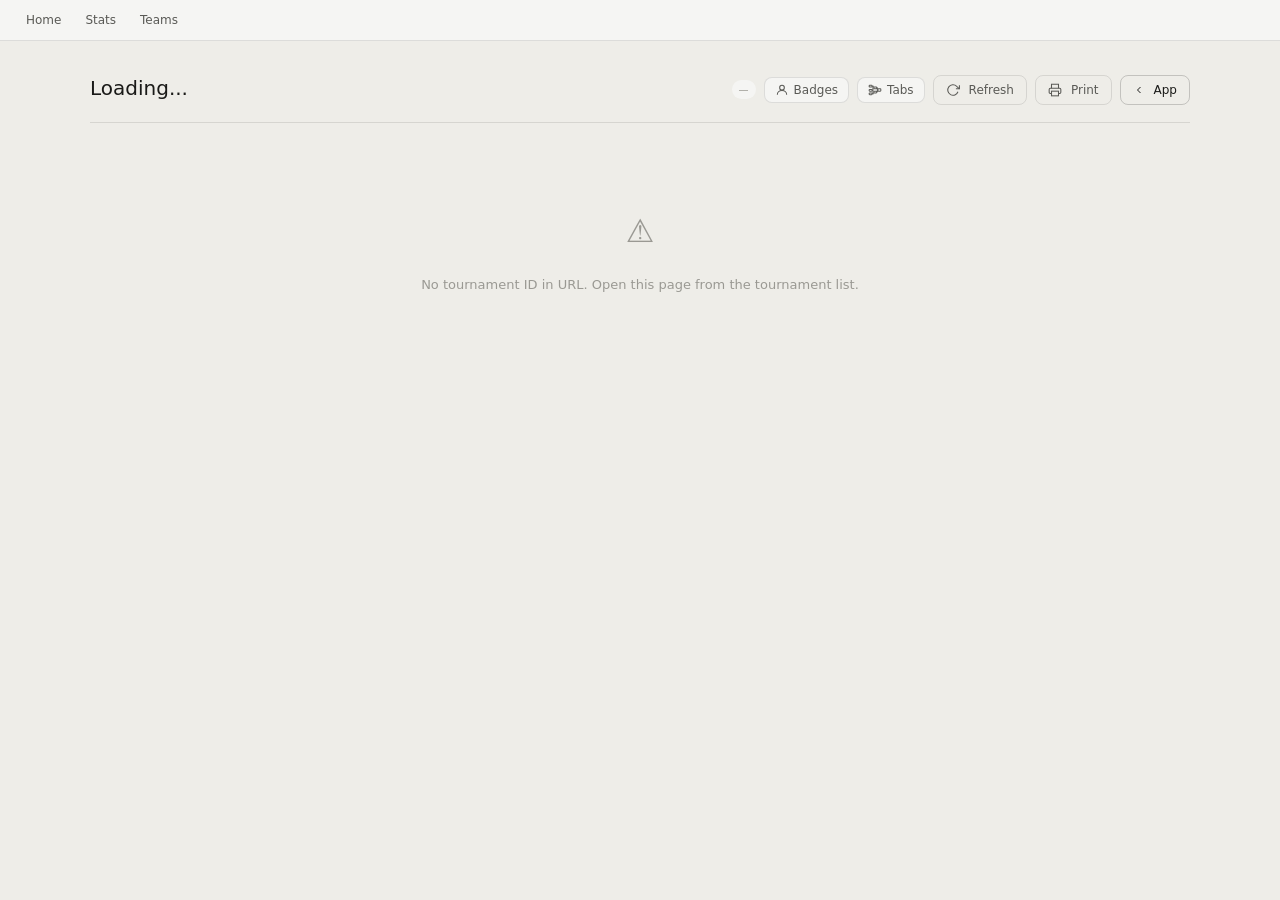
==== pb_public/bracket.html @ 2833e849 "Playing with an Idea" ====
<!DOCTYPE html>
<html lang="en">
<head>
<meta charset="UTF-8">
<meta name="viewport" content="width=device-width, initial-scale=1.0, maximum-scale=1.0">
<title>Bracket View — Tournament Manager</title>
<link rel="stylesheet" href="assets/css/styles.css">
<style>

  /* ============================================================
     BADGE / SEED TOGGLE
     .show-badges on #bc-wrap  → circles visible, seeds hidden
     Default                   → seeds visible, circles hidden
     ============================================================ */
  .bc-seed-num  { opacity: 1; transition: opacity .15s; }
  .bc-badge     { opacity: 0; transition: opacity .15s; pointer-events: none; }

  .show-badges .bc-seed-num { opacity: 0; }
  .show-badges .bc-badge    { opacity: 1; }

  /* ============================================================
     MOBILE TAB LAYOUT
     .mobile-tabs on #bc-wrap → show tab bar, panels switch
     ============================================================ */
  .bc-tab-bar {
    display         : none;
    gap             : 6px;
    padding         : 8px 12px 0;
    border-bottom   : 0.5px solid var(--border-light, #333);
    background      : var(--bg-secondary, #1e1e1e);
  }
  .bc-tab-btn {
    flex            : 1;
    padding         : 7px 0;
    font-size       : 12px;
    font-weight     : 500;
    text-align      : center;
    color           : var(--text-tertiary, #888);
    background      : none;
    border          : none;
    border-bottom   : 2px solid transparent;
    cursor          : pointer;
    font-family     : inherit;
    margin-bottom   : -1px;
    transition      : color .15s, border-color .15s;
  }
  .bc-tab-btn.active {
    color        : var(--accent, #1D9E75);
    border-color : var(--accent, #1D9E75);
  }

  /* Tab panels — hidden by default inside .mobile-tabs */
  .bc-tab-panel           { display: block; }

  /* When tab mode is active, only the .active panel shows */
  .mobile-tabs .bc-tab-bar                    { display: flex; }
  .mobile-tabs .bc-tab-panel                  { display: none; }
  .mobile-tabs .bc-tab-panel.bc-tab-active    { display: block; }

  /* ============================================================
     AUTO-ACTIVATE TABS ON NARROW SCREENS
     ============================================================ */
  @media (max-width: 480px) {
    #bc-wrap .bc-tab-bar                   { display: flex; }
    #bc-wrap .bc-tab-panel                 { display: none; }
    #bc-wrap .bc-tab-panel.bc-tab-active   { display: block; }
  }

  /* ============================================================
     TOGGLE BUTTONS IN HEADER
     ============================================================ */
  .btn-toggle {
    display      : inline-flex;
    align-items  : center;
    gap          : 5px;
    padding      : 5px 10px;
    font-size    : 12px;
    font-weight  : 500;
    border-radius: var(--radius-md, 6px);
    border       : 0.5px solid var(--border-light, #444);
    background   : var(--bg-secondary, #1e1e1e);
    color        : var(--text-secondary, #bbb);
    cursor       : pointer;
    font-family  : inherit;
    transition   : background .15s, color .15s, border-color .15s;
  }
  .btn-toggle:hover        { background: var(--bg-tertiary, #2a2a2a); color: var(--text-primary, #eee); }
  .btn-toggle.active       { background: var(--accent, #1D9E75); color: #fff; border-color: var(--accent, #1D9E75); }
  .btn-toggle svg          { width: 14px; height: 14px; flex-shrink: 0; }

  /* ============================================================
     PRINT
     ============================================================ */
  @media print {
    .app-nav,
    .bottom-nav,
    .bracket-page-actions,
    .bc-zoom-controls,
    .bc-zoom-hint,
    .bc-tab-bar             { display: none !important; }
    body                    { background: #fff; }
    .bc-match               { break-inside: avoid; }
    .bc-zoom-wrap           { overflow: visible !important; height: auto !important; }
    .bc-inner               { transform: none !important; }
  }

</style>
</head>
<body>

<!-- =========================================================================
     SVG ICON SPRITE — fetched once, injected into DOM
     bracket.js references #icon-trophy via <use href="#icon-trophy">
     ========================================================================= -->
<script>
  fetch('assets/icons.svg')
    .then(r => r.text())
    .then(svg => {
      const div = document.createElement('div');
      div.innerHTML = svg;
      // Insert as very first child of body so all <use> refs resolve
      document.body.insertBefore(div.firstChild, document.body.firstChild);
    })
    .catch(() => {}); // non-fatal — trophy falls back gracefully if icons.svg missing
</script>

<!-- =========================================================================
     TOP NAV
     ========================================================================= -->
<nav class="app-nav" id="app-nav">
  <div class="app-nav-links">
    <a href="index.html"  class="nav-link" id="nav-home">Home</a>
    <a href="stats.html"  class="nav-link" id="nav-stats">Stats</a>
    <a href="teams.html"  class="nav-link" id="nav-teams">Teams</a>
  </div>
  <div id="auth-controls"></div>
</nav>

<!-- =========================================================================
     BOTTOM NAV (mobile only)
     ========================================================================= -->
<nav class="bottom-nav">
  <a href="index.html" class="bottom-nav-item">
    <svg class="nav-icon" width="20" height="20"><use href="#icon-home"/></svg>
    Home
  </a>
  <a href="stats.html" class="bottom-nav-item">
    <svg class="nav-icon" width="20" height="20"><use href="#icon-stats"/></svg>
    Stats
  </a>
  <a href="teams.html" class="bottom-nav-item">
    <svg class="nav-icon" width="20" height="20"><use href="#icon-ball"/></svg>
    Teams
  </a>
  <a href="login.html" class="bottom-nav-item" id="bottom-nav-auth">
    <svg class="nav-icon" width="20" height="20"><use href="#icon-user"/></svg>
    Account
  </a>
</nav>

<!-- =========================================================================
     PAGE CONTENT
     ========================================================================= -->
<div class="page-wrapper">
<div class="app wide">

  <!-- BRACKET PAGE HEADER -------------------------------------------------- -->
  <div class="app-header">
    <div>
      <div class="bracket-page-title" id="bracket-title">Loading...</div>
      <div class="bracket-page-meta"  id="bracket-meta"></div>
    </div>

    <!-- Action buttons — right side of header -->
    <div class="app-header-right bracket-page-actions"
         style="display:flex;align-items:center;gap:8px;flex-wrap:wrap;">

      <span class="status-badge badge-pending" id="bracket-status">—</span>

      <!-- Badge toggle -->
      <button class="btn-toggle" id="btn-badges"
              onclick="BracketPage.toggleBadges(); this.classList.toggle('active');"
              title="Switch between team initials badges and seed numbers">
        <svg width="14" height="14"><use href="#icon-user"/></svg>
        Badges
      </button>

      <!-- Tab / full view toggle -->
      <button class="btn-toggle" id="btn-tabs"
              onclick="BracketPage.toggleTabs(); this.classList.toggle('active');"
              title="Switch between tabbed mobile view and full scrollable bracket">
        <svg width="14" height="14"><use href="#icon-bracket"/></svg>
        Tabs
      </button>

      <button class="btn sm ghost" onclick="BracketPage.refresh()" title="Reload bracket data">
        <svg width="14" height="14" style="vertical-align:-2px;margin-right:3px">
          <use href="#icon-refresh"/>
        </svg>
        Refresh
      </button>

      <button class="btn sm ghost" onclick="BracketPage.print()" title="Print bracket">
        <svg width="14" height="14" style="vertical-align:-2px;margin-right:3px">
          <use href="#icon-print"/>
        </svg>
        Print
      </button>

      <a class="btn sm" href="index.html">
        <svg width="12" height="12" style="vertical-align:-1px;margin-right:3px">
          <use href="#icon-back"/>
        </svg>
        App
      </a>

    </div>
  </div>

  <!-- CHAMPION BOX — shown only when tournament is completed --------------- -->
  <div class="champion-box" id="champion-box" style="display:none;"></div>

  <!-- BRACKET CANVAS — populated by bracket.js ---------------------------- -->
  <div id="bracket-canvas-area">
    <div class="no-bracket">
      <svg width="32" height="32" style="display:block;margin:0 auto 0.75rem">
        <use href="#icon-pending"/>
      </svg>
      Loading bracket...
    </div>
  </div>

</div><!-- /.app -->
</div><!-- /.page-wrapper -->

<!-- =========================================================================
     SCRIPTS
     bracket.js references:
       • BracketPage.toggleBadges() — defined in bracket.js
       • BracketPage.toggleTabs()   — defined in bracket.js
       • #bc-wrap                   — rendered inside bracket-canvas-area by bracket.js
       • #icon-trophy               — from icons.svg sprite
     ========================================================================= -->
<script src="assets/js/pocketbase.umd.js"></script>
<script src="assets/js/bracket.js"></script>

<!-- Tab switching logic — works with the .mobile-tabs / .bc-tab-panel
     structure that bracket.js injects into #bracket-canvas-area.
     bracket.js generates:
       #bc-wrap (the outer container)
         .bc-tab-bar   (tab buttons: Left / Final / Right)
         .bc-tab-panel[data-tab="left"]   ← SVG left half
         .bc-tab-panel[data-tab="final"]  ← SVG final + trophy
         .bc-tab-panel[data-tab="right"]  ← SVG right half

     These panels and buttons are generated by bracket.js itself via the
     tabHtml template strings. The JS below just handles click routing. -->
<script>
  // Activate a specific tab by name within #bc-wrap
  function bcSwitchTab(name) {
    const wrap = document.getElementById('bc-wrap');
    if (!wrap) return;
    wrap.querySelectorAll('.bc-tab-panel').forEach(p => {
      p.classList.toggle('bc-tab-active', p.dataset.tab === name);
    });
    wrap.querySelectorAll('.bc-tab-btn').forEach(b => {
      b.classList.toggle('active', b.dataset.tab === name);
    });
  }

  // Auto-activate first tab when bracket renders
  document.addEventListener('DOMContentLoaded', () => {
    // Watch for bracket to be injected, then activate the first tab
    const observer = new MutationObserver(() => {
      const firstPanel = document.querySelector('#bc-wrap .bc-tab-panel');
      if (firstPanel && !document.querySelector('#bc-wrap .bc-tab-panel.bc-tab-active')) {
        const firstName = firstPanel.dataset.tab;
        if (firstName) bcSwitchTab(firstName);
      }
    });
    const canvas = document.getElementById('bracket-canvas-area');
    if (canvas) observer.observe(canvas, { childList: true, subtree: true });
  });
</script>

</body>
</html>
---- pb_public/assets/css/styles.css ----
/*
 * =============================================================================
 * BASKETBALL TOURNAMENT MANAGER — styles.css
 * Version : 3.0.0
 *
 * TABLE OF CONTENTS
 * -----------------
 * 1.  CSS Custom Properties (Design Tokens)
 * 2.  Reset & Base
 * 3.  Layout
 * 4.  App Header
 * 5.  Screen Visibility
 * 6.  Section Labels
 * 7.  Cards
 * 8.  Buttons
 * 9.  Format Picker
 * 10. Team Count Input
 * 11. Team Name Inputs
 * 12. Banners (Error / Success)
 * 13. Home Screen — Tournament List
 * 14. Fixtures Screen — Stats, Tabs, Rounds
 * 15. Match Cards
 * 16. Score Entry Modal
 * 17. Bracket Page  (bracket.html)
 * 18. Debug Log Panel
 * 19. Utilities
 * 20. Animations
 * =============================================================================
 */

/* =============================================================================
   1. CSS CUSTOM PROPERTIES (DESIGN TOKENS)
   Light mode defaults. Dark mode overrides via prefers-color-scheme.
   ============================================================================= */
:root {
  /* Backgrounds */
  --bg-primary    : #ffffff;
  --bg-secondary  : #f5f5f3;
  --bg-tertiary   : #eeede8;
  --bg-info       : #e6f1fb;
  --bg-success    : #e6f7f1;
  --bg-error      : #fdf0f0;
  --bg-warning    : #fff8e6;

  /* Text */
  --text-primary  : #1a1a18;
  --text-secondary: #5a5a56;
  --text-tertiary : #9a9993;
  --text-info     : #185fa5;
  --text-success  : #0f6e56;
  --text-error    : #9b2020;
  --text-warning  : #7a5000;

  /* Borders */
  --border-light  : rgba(0,0,0,0.10);
  --border-mid    : rgba(0,0,0,0.18);

  /* Brand */
  --accent        : #1D9E75;
  --accent-dark   : #0F6E56;
  --danger        : #d94f4f;
  --warning       : #d4860a;

  /* Border radii */
  --radius-sm     : 5px;
  --radius-md     : 8px;
  --radius-lg     : 12px;
  --radius-xl     : 16px;

  /* Typography */
  --font          : 'Segoe UI', system-ui, -apple-system, sans-serif;
  --font-mono     : 'Cascadia Code', 'Consolas', 'Courier New', monospace;
}

@media (prefers-color-scheme: dark) {
  :root {
    --bg-primary    : #1e1e1c;
    --bg-secondary  : #2a2a28;
    --bg-tertiary   : #333330;
    --bg-info       : #0c2540;
    --bg-success    : #0a2318;
    --bg-error      : #2a1010;
    --bg-warning    : #2a1e00;
    --text-primary  : #f0efea;
    --text-secondary: #a8a89f;
    --text-tertiary : #6a6a62;
    --text-info     : #85b7eb;
    --text-success  : #4ecda0;
    --text-error    : #f5a0a0;
    --text-warning  : #f0c060;
    --border-light  : rgba(255,255,255,0.08);
    --border-mid    : rgba(255,255,255,0.15);
  }
}

/* =============================================================================
   2. RESET & BASE
   ============================================================================= */
*, *::before, *::after {
  box-sizing : border-box;
  margin     : 0;
  padding    : 0;
}

html { scroll-behavior: smooth; }

body {
  font-family : var(--font);
  background  : var(--bg-tertiary);
  color       : var(--text-primary);
  min-height  : 100vh;
  line-height : 1.5;
  -webkit-font-smoothing: antialiased;
}

input, button, select, textarea {
  font-family : inherit;
  font-size   : inherit;
}

/* =============================================================================
   3. LAYOUT
   ============================================================================= */
.page-wrapper {
  display         : flex;
  justify-content : center;
  padding         : 2rem 1rem 4rem;
}

.app {
  width     : 100%;
  max-width : 720px;
}

/* Bracket page gets a wider canvas */
.app.wide {
  max-width : 1100px;
}

/* =============================================================================
   4. APP HEADER
   ============================================================================= */
.app-header {
  display         : flex;
  align-items     : center;
  justify-content : space-between;
  margin-bottom   : 2rem;
  padding-bottom  : 1rem;
  border-bottom   : 0.5px solid var(--border-light);
}

.app-header h1 {
  font-size   : 18px;
  font-weight : 500;
}

.app-header p {
  font-size  : 12px;
  color      : var(--text-tertiary);
  margin-top : 2px;
}

.app-header-right {
  display     : flex;
  align-items : center;
  gap         : 8px;
}

/* Connection indicator dot */
.conn-dot {
  width         : 8px;
  height        : 8px;
  border-radius : 50%;
  background    : #ccc;
  display       : inline-block;
}
.conn-dot.online  { background: var(--accent); }
.conn-dot.offline { background: var(--danger); }

.conn-label {
  font-size : 11px;
  color     : var(--text-tertiary);
}

/* =============================================================================
   4b. BOTTOM NAV BAR (mobile) + TOP NAV BAR (desktop)
   ============================================================================= */

/* Top nav — visible on desktop, hidden on mobile */
.app-nav {
  display         : flex;
  align-items     : center;
  justify-content : space-between;
  padding         : 6px 1rem;
  background      : var(--bg-secondary);
  border-bottom   : 0.5px solid var(--border-light);
}

.app-nav-links {
  display     : flex;
  align-items : center;
  gap         : 4px;
}

#auth-controls {
  display     : flex;
  align-items : center;
  gap         : 8px;
}
.app-nav .nav-link {
  display         : inline-flex;
  align-items     : center;
  gap             : 5px;
  padding         : 5px 10px;
  border-radius   : var(--radius-md);
  font-size       : 12px;
  font-weight     : 500;
  color           : var(--text-secondary);
  text-decoration : none;
  border          : none;
  background      : transparent;
  cursor          : pointer;
  transition      : background 0.12s, color 0.12s;
  white-space     : nowrap;
}
.app-nav .nav-link:hover  { background: var(--bg-tertiary); color: var(--text-primary); }
.app-nav .nav-link.active { background: var(--bg-primary); color: var(--accent);
                             border: 0.5px solid var(--border-light); }

/* Bottom nav bar — mobile only */
.bottom-nav {
  display  : none;
  position : fixed;
  bottom   : 0; left : 0; right : 0;
  height   : 58px;
  background    : var(--bg-primary);
  border-top    : 0.5px solid var(--border-light);
  z-index       : 90;
  align-items   : stretch;
  box-shadow    : 0 -2px 12px rgba(0,0,0,0.06);
}

.bottom-nav-item {
  flex            : 1;
  display         : flex;
  flex-direction  : column;
  align-items     : center;
  justify-content : center;
  gap             : 3px;
  font-size       : 10px;
  font-weight     : 500;
  color           : var(--text-tertiary);
  text-decoration : none;
  border          : none;
  background      : transparent;
  cursor          : pointer;
  padding         : 8px 4px 10px;
  transition      : color 0.12s;
  -webkit-tap-highlight-color: transparent;
}
.bottom-nav-item .nav-icon { font-size: 20px; line-height: 1; }
.bottom-nav-item:hover,
.bottom-nav-item.active  { color: var(--accent); }

/* =============================================================================
   RESPONSIVE — mobile breakpoints
   ============================================================================= */

/* ≤ 600px: switch to bottom nav, tighten layout */
@media (max-width: 600px) {
  .page-wrapper {
    padding : 1rem 0.75rem 80px; /* bottom padding clears the bottom nav */
  }

  /* Hide top nav on mobile — bottom nav takes over */
  .app-nav          { display: none; }
  .bottom-nav       { display: flex; }

  /* App header: stack vertically */
  .app-header {
    flex-direction : column;
    align-items    : flex-start;
    gap            : 8px;
    margin-bottom  : 1rem;
  }
  .app-header-right {
    width     : 100%;
    flex-wrap : wrap;
    gap       : 6px;
  }

  /* Auth bar: stack left nav links and auth controls */
  #auth-bar {
    flex-direction : column !important;
    align-items    : flex-start !important;
    gap            : 8px !important;
  }
  #auth-controls { flex-wrap: wrap; }

  /* Schedule header: stack */
  .schedule-header {
    flex-direction : column;
    gap            : 0.75rem;
  }
  .schedule-header .btn-row { flex-wrap: wrap; }

  /* Stats row: 2 cols instead of 3 */
  .stats-row { grid-template-columns: repeat(2, 1fr); }

  /* Format grid: 1 column */
  .format-grid { grid-template-columns: 1fr 1fr; }

  /* Team inputs: single column */
  .team-inputs-grid { grid-template-columns: 1fr; }

  /* Tournament item: wrap actions below name */
  .tournament-item {
    flex-direction : column;
    align-items    : flex-start;
    gap            : 8px;
  }
  .tournament-item-actions { width: 100%; justify-content: flex-end; }

  /* Match cards: tighten padding */
  .match-card { padding: 0.55rem 0.65rem; gap: 6px; }
  .team-a, .team-b { font-size: 12px; }

  /* Modal: full-width on small screens */
  .modal { max-width: 100%; margin: auto 0 0; border-radius: var(--radius-lg) var(--radius-lg) 0 0; }
  .modal-overlay { align-items: flex-end; padding: 0; }
}

/* 601–768px: tablet — keep top nav, tighten a bit */
@media (min-width: 601px) and (max-width: 768px) {
  .page-wrapper { padding: 1.25rem 1rem 3rem; }

  .schedule-header { flex-wrap: wrap; }
  .schedule-header .btn-row { flex-wrap: wrap; }

  .stats-row { grid-template-columns: repeat(3, 1fr); }
  .team-inputs-grid { grid-template-columns: 1fr 1fr; }

  .tournament-item-actions { flex-wrap: wrap; }
}

/* =============================================================================
   5. SCREEN VISIBILITY
   Only .screen.active is shown. All others are hidden.
   ============================================================================= */
.screen         { display: none; }
.screen.active  { display: block; }

/* =============================================================================
   6. SECTION LABELS
   Small uppercase labels used above cards and sections.
   ============================================================================= */
.section-label {
  font-size      : 11px;
  font-weight    : 500;
  letter-spacing : 0.08em;
  text-transform : uppercase;
  color          : var(--text-tertiary);
  margin-bottom  : 0.75rem;
}

/* =============================================================================
   7. CARDS
   ============================================================================= */
.card {
  background    : var(--bg-primary);
  border        : 0.5px solid var(--border-light);
  border-radius : var(--radius-lg);
  padding       : 1.25rem;
  margin-bottom : 1rem;
}

/* =============================================================================
   8. BUTTONS
   ============================================================================= */
.btn {
  display         : inline-flex;
  align-items     : center;
  gap             : 6px;
  padding         : 0 18px;
  height          : 38px;
  border-radius   : var(--radius-md);
  font-size       : 13px;
  font-weight     : 500;
  cursor          : pointer;
  border          : 0.5px solid var(--border-mid);
  background      : transparent;
  color           : var(--text-primary);
  transition      : background 0.12s, opacity 0.12s, transform 0.08s;
  white-space     : nowrap;
  text-decoration : none;
}
.btn:hover    { background: var(--bg-secondary); }
.btn:active   { transform: scale(0.98); }
.btn:disabled { opacity: 0.45; cursor: not-allowed; pointer-events: none; }

.btn.primary { background: var(--accent);  border-color: var(--accent);  color: #fff; }
.btn.primary:hover { background: var(--accent-dark); }

.btn.danger  { background: var(--danger);  border-color: var(--danger);  color: #fff; }
.btn.danger:hover { background: #b83d3d; }

.btn.ghost   { border-color: var(--border-light); color: var(--text-secondary); }

/* Small variant */
.btn.sm { height: 30px; padding: 0 12px; font-size: 12px; }

.btn-row {
  display   : flex;
  gap       : 8px;
  flex-wrap : wrap;
  align-items: center;
}

/* =============================================================================
   9. FORMAT PICKER
   ============================================================================= */
.format-grid {
  display               : grid;
  grid-template-columns : repeat(3, 1fr);
  gap                   : 10px;
  margin-bottom         : 1.25rem;
}

.format-card {
  background    : var(--bg-primary);
  border        : 0.5px solid var(--border-light);
  border-radius : var(--radius-md);
  padding       : 0.85rem 0.75rem;
  cursor        : pointer;
  transition    : border-color 0.15s;
  text-align    : center;
}
.format-card:hover    { border-color: var(--border-mid); }
.format-card.selected { border: 1.5px solid var(--accent); }
.format-card .fmt-icon { font-size: 20px; margin-bottom: 6px; }
.format-card .fmt-name { font-size: 13px; font-weight: 500; color: var(--text-primary); }
.format-card .fmt-desc { font-size: 11px; color: var(--text-tertiary); margin-top: 3px; line-height: 1.4; }

.format-suggestion {
  font-size     : 12px;
  color         : var(--text-info);
  background    : var(--bg-info);
  border-radius : var(--radius-md);
  padding       : 6px 10px;
  margin-bottom : 1.25rem;
  display       : inline-block;
}

.format-card.disabled {
  opacity: 0.4;
  cursor: not-allowed;
  pointer-events: none;
}

/* =============================================================================
   10. TEAM COUNT INPUT
   ============================================================================= */
.team-count-row {
  display       : flex;
  align-items   : center;
  gap           : 12px;
  margin-bottom : 0.6rem;
}

.team-count-row label {
  font-size   : 13px;
  color       : var(--text-secondary);
  white-space : nowrap;
}

.team-count-row input[type="number"] {
  width         : 80px;
  height        : 38px;
  border        : 0.5px solid var(--border-mid);
  border-radius : var(--radius-md);
  background    : var(--bg-secondary);
  color         : var(--text-primary);
  font-size     : 18px;
  font-weight   : 500;
  text-align    : center;
  outline       : none;
  transition    : border-color 0.15s;
}
.team-count-row input[type="number"]:focus { border-color: var(--accent); }
.team-count-row input[type="number"].input-error { border-color: var(--danger); }

.team-count-hint {
  font-size     : 11px;
  color         : var(--text-tertiary);
  margin-bottom : 1.25rem;
}

/* =============================================================================
   11. TEAM NAME INPUTS
   ============================================================================= */
.team-inputs-grid {
  display               : grid;
  grid-template-columns : 1fr 1fr;
  gap                   : 8px;
  margin-bottom         : 1.25rem;
}

.team-input-wrap {
  display       : flex;
  align-items   : center;
  gap           : 8px;
  background    : var(--bg-secondary);
  border        : 0.5px solid var(--border-light);
  border-radius : var(--radius-md);
  padding       : 0 10px;
  height        : 38px;
}

.team-num {
  font-size   : 11px;
  font-weight : 500;
  color       : var(--text-tertiary);
  min-width   : 20px;
}

.team-input-wrap input {
  border     : none;
  background : transparent;
  font-size  : 13px;
  color      : var(--text-primary);
  outline    : none;
  flex       : 1;
  height     : 100%;
}

/* Tournament name input (full width) */
.tournament-name-input {
  width         : 100%;
  height        : 38px;
  border        : 0.5px solid var(--border-mid);
  border-radius : var(--radius-md);
  background    : var(--bg-secondary);
  color         : var(--text-primary);
  font-size     : 13px;
  padding       : 0 12px;
  outline       : none;
  transition    : border-color 0.15s;
  margin-bottom : 1rem;
}
.tournament-name-input:focus { border-color: var(--accent); }

select.tournament-name-input {
  appearance         : none;
  -webkit-appearance : none;
  background-image   : url("data:image/svg+xml,%3Csvg xmlns='http://www.w3.org/2000/svg' width='12' height='12' viewBox='0 0 12 12'%3E%3Cpath fill='%239a9993' d='M6 8L1 3h10z'/%3E%3C/svg%3E");
  background-repeat  : no-repeat;
  background-position: right 12px center;
  padding-right      : 32px;
}

/* =============================================================================
   12. BANNERS (ERROR / SUCCESS)
   ============================================================================= */
.error-banner,
.success-banner,
.warning-banner {
  display       : none;
  align-items   : center;
  gap           : 8px;
  border-radius : var(--radius-md);
  padding       : 8px 12px;
  margin-bottom : 1rem;
  font-size     : 12px;
}
.error-banner.visible,
.success-banner.visible,
.warning-banner.visible { display: flex; }

.error-banner {
  background : var(--bg-error);
  border     : 0.5px solid #f5c0c0;
  color      : var(--text-error);
}
.success-banner {
  background : var(--bg-success);
  border     : 0.5px solid #a0dfc4;
  color      : var(--text-success);
}
.warning-banner {
  background : var(--bg-warning);
  border     : 0.5px solid #f0d080;
  color      : var(--text-warning);
}

.banner-icon { font-size: 14px; flex-shrink: 0; }

/* =============================================================================
   13. HOME SCREEN — TOURNAMENT LIST
   ============================================================================= */
.tournament-list { margin-bottom: 1rem; }

.tournament-item {
  background      : var(--bg-primary);
  border          : 0.5px solid var(--border-light);
  border-radius   : var(--radius-md);
  padding         : 0.85rem 1rem;
  display         : flex;
  align-items     : center;
  justify-content : space-between;
  margin-bottom   : 6px;
  transition      : border-color 0.15s;
}
.tournament-item:hover { border-color: var(--border-mid); }

.tournament-item-info h3 {
  font-size   : 14px;
  font-weight : 500;
}
.tournament-item-info p {
  font-size  : 11px;
  color      : var(--text-tertiary);
  margin-top : 2px;
}

.tournament-item-actions {
  display     : flex;
  gap         : 6px;
  align-items : center;
  flex-wrap   : wrap;
}

.empty-state {
  text-align  : center;
  padding     : 3rem 1rem;
  color       : var(--text-tertiary);
  font-size   : 13px;
  line-height : 1.8;
}
.empty-state .empty-icon {
  font-size     : 32px;
  margin-bottom : 0.75rem;
  display       : block;
}

/* =============================================================================
   14. FIXTURES SCREEN — STATS, TABS, ROUNDS
   ============================================================================= */
.schedule-header {
  display         : flex;
  align-items     : flex-start;
  justify-content : space-between;
  margin-bottom   : 1.25rem;
  gap             : 1rem;
}
.schedule-title { font-size: 18px; font-weight: 500; }
.schedule-meta  { font-size: 12px; color: var(--text-tertiary); margin-top: 2px; }

.stats-row {
  display               : grid;
  grid-template-columns : repeat(3, 1fr);
  gap                   : 8px;
  margin-bottom         : 1.25rem;
}
.stat-box {
  background    : var(--bg-secondary);
  border-radius : var(--radius-md);
  padding       : 0.75rem;
  text-align    : center;
}
.stat-val { font-size: 22px; font-weight: 500; }
.stat-lbl { font-size: 11px; color: var(--text-tertiary); margin-top: 2px; }

/* Tabs */
.tab-row {
  display       : flex;
  gap           : 4px;
  margin-bottom : 1.25rem;
  background    : var(--bg-secondary);
  border-radius : var(--radius-md);
  padding       : 3px;
}
.tab {
  flex          : 1;
  padding       : 6px 0;
  text-align    : center;
  font-size     : 12px;
  font-weight   : 500;
  color         : var(--text-secondary);
  cursor        : pointer;
  border-radius : calc(var(--radius-md) - 2px);
  border        : none;
  background    : transparent;
  transition    : background 0.12s, color 0.12s;
}
.tab.active {
  background : var(--bg-primary);
  color      : var(--text-primary);
  border     : 0.5px solid var(--border-light);
}
.tab-panel        { display: none; }
.tab-panel.active { display: block; }

/* Round sections */
.round-section { margin-bottom: 1.5rem; }

.round-label {
  font-size      : 11px;
  font-weight    : 500;
  letter-spacing : 0.06em;
  text-transform : uppercase;
  color          : var(--text-tertiary);
  margin-bottom  : 8px;
  display        : flex;
  align-items    : center;
  gap            : 8px;
}
.round-label::after {
  content    : '';
  flex       : 1;
  height     : 0.5px;
  background : var(--border-light);
}

/* =============================================================================
   15. MATCH CARDS
   ============================================================================= */
.match-card {
  background    : var(--bg-primary);
  border        : 0.5px solid var(--border-light);
  border-radius : var(--radius-md);
  padding       : 0.65rem 1rem;
  display       : flex;
  align-items   : center;
  gap           : 10px;
  margin-bottom : 6px;
  transition    : border-color 0.15s, background 0.12s;
}
.match-card.clickable { cursor: pointer; }
.match-card.clickable:hover { border-color: var(--accent); }
.match-card.completed { background: var(--bg-secondary); }

.match-num {
  font-size   : 11px;
  color       : var(--text-tertiary);
  min-width   : 22px;
  font-weight : 500;
}

.team-a {
  flex        : 1;
  font-size   : 13px;
  font-weight : 500;
  text-align  : right;
}

.team-b {
  flex        : 1;
  font-size   : 13px;
  font-weight : 500;
}

.vs {
  font-size   : 11px;
  color       : var(--text-tertiary);
  font-weight : 500;
  padding     : 0 6px;
}

.match-score {
  font-size   : 12px;
  font-weight : 500;
  color       : var(--accent);
  white-space : nowrap;
  min-width   : 50px;
  text-align  : center;
}

.match-action {
  font-size : 11px;
  color     : var(--text-tertiary);
  min-width : 70px;
  text-align: right;
}

.tbd         { color: var(--text-tertiary) !important; font-style: italic; }
.winner-bold { font-weight: 700; color: var(--accent) !important; }

/* Status badges */
.status-badge {
  font-size     : 10px;
  font-weight   : 500;
  padding       : 2px 7px;
  border-radius : 99px;
  white-space   : nowrap;
}
.badge-pending   { background: var(--bg-secondary); color: var(--text-tertiary); }
.badge-active    { background: #FFF3CD; color: #7a5000; }
.badge-completed { background: var(--bg-success); color: var(--text-success); }
.badge-teal      { background: #E1F5EE; color: #0F6E56; }

/* =============================================================================
   16. SCORE ENTRY MODAL
   ============================================================================= */
.modal-overlay {
  display         : none;
  position        : fixed;
  inset           : 0;
  background      : rgba(0,0,0,0.45);
  z-index         : 100;
  justify-content : center;
  align-items     : center;
  padding         : 1rem;
  backdrop-filter : blur(2px);
}
.modal-overlay.open { display: flex; }

.modal {
  background    : var(--bg-primary);
  border        : 0.5px solid var(--border-light);
  border-radius : var(--radius-xl);
  padding       : 1.5rem;
  width         : 100%;
  max-width     : 380px;
  box-shadow    : 0 8px 40px rgba(0,0,0,0.2);
  animation     : modal-in 0.18s ease;
}

@keyframes modal-in {
  from { opacity: 0; transform: scale(0.96) translateY(8px); }
  to   { opacity: 1; transform: scale(1) translateY(0); }
}

.modal h2 {
  font-size     : 15px;
  font-weight   : 500;
  margin-bottom : 1.25rem;
}

.modal-teams {
  display               : grid;
  grid-template-columns : 1fr auto 1fr;
  align-items           : center;
  gap                   : 10px;
  margin-bottom         : 1.25rem;
}

.modal-team-name {
  font-size   : 13px;
  font-weight : 500;
  text-align  : center;
}

.modal-vs { font-size: 11px; color: var(--text-tertiary); }

.score-inputs {
  display               : grid;
  grid-template-columns : 1fr auto 1fr;
  align-items           : center;
  gap                   : 10px;
  margin-bottom         : 1.25rem;
}

.score-input {
  width         : 100%;
  height        : 56px;
  border        : 0.5px solid var(--border-mid);
  border-radius : var(--radius-md);
  background    : var(--bg-secondary);
  color         : var(--text-primary);
  font-size     : 26px;
  font-weight   : 500;
  text-align    : center;
  outline       : none;
  transition    : border-color 0.15s;
}
.score-input:focus { border-color: var(--accent); }

.score-sep {
  font-size  : 20px;
  color      : var(--text-tertiary);
  text-align : center;
}

.modal-error {
  font-size     : 12px;
  color         : var(--text-error);
  margin-bottom : 0.75rem;
  display       : none;
}
.modal-error.visible { display: block; }

/* Edit result note */
.modal-edit-note {
  font-size     : 11px;
  color         : var(--text-warning);
  background    : var(--bg-warning);
  border-radius : var(--radius-sm);
  padding       : 4px 8px;
  margin-bottom : 0.75rem;
  display       : none;
}
.modal-edit-note.visible { display: block; }

/* =============================================================================
   17. BRACKET PAGE (bracket.html)
   ============================================================================= */

/* Bracket canvas — horizontally scrollable */
.bracket-page-header {
  display         : flex;
  align-items     : center;
  justify-content : space-between;
  margin-bottom   : 1.5rem;
  flex-wrap       : wrap;
  gap             : 0.75rem;
}

.bracket-page-title { font-size: 20px; font-weight: 500; }
.bracket-page-meta  { font-size: 12px; color: var(--text-tertiary); margin-top: 3px; }

.bracket-canvas-wrap {
  overflow-x    : auto;
  overflow-y    : visible;
  padding-bottom: 1.5rem;
}

.bracket-canvas {
  display     : flex;
  align-items : flex-start;
  gap         : 0;
  min-width   : max-content;
  padding     : 1rem 0.5rem;
}

/* Each round column */
.bc-round {
  display        : flex;
  flex-direction : column;
  min-width      : 180px;
  padding        : 0 16px;
  position       : relative;
}

/* Vertical connector line between rounds */
.bc-round::after {
  content    : '';
  position   : absolute;
  right      : 0;
  top        : 10%;
  height     : 80%;
  width      : 1px;
  background : var(--border-light);
}
.bc-round:last-child::after { display: none; }

.bc-round-label {
  font-size      : 10px;
  text-transform : uppercase;
  letter-spacing : 0.08em;
  color          : var(--text-tertiary);
  font-weight    : 600;
  text-align     : center;
  margin-bottom  : 16px;
  padding-bottom : 8px;
  border-bottom  : 0.5px solid var(--border-light);
}

.bc-matches {
  display        : flex;
  flex-direction : column;
  gap            : 12px;
  flex           : 1;
  justify-content: space-around;
}

/* Individual bracket match card */
.bc-match {
  background    : var(--bg-primary);
  border        : 1px solid var(--border-light);
  border-radius : var(--radius-md);
  overflow      : hidden;
  transition    : border-color 0.15s, box-shadow 0.15s;
  cursor        : default;
}
.bc-match.clickable { cursor: pointer; }
.bc-match.clickable:hover {
  border-color : var(--accent);
  box-shadow   : 0 2px 12px rgba(29,158,117,0.15);
}
.bc-match.done { border-color: var(--accent); }
.bc-match.tbd-match { opacity: 0.5; }

/* Each team row within a bracket match */
.bc-team {
  display         : flex;
  align-items     : center;
  justify-content : space-between;
  padding         : 7px 10px;
  font-size       : 12px;
  border-bottom   : 0.5px solid var(--border-light);
  min-height      : 34px;
}
.bc-team:last-child { border-bottom: none; }

.bc-team-name {
  white-space   : nowrap;
  overflow      : hidden;
  text-overflow : ellipsis;
  max-width     : 120px;
}

.bc-team.tbd .bc-team-name  { color: var(--text-tertiary); font-style: italic; }
.bc-team.bye .bc-team-name  { color: var(--text-tertiary); font-style: italic; }
.bc-team.winner { background: var(--bg-success); }
.bc-team.winner .bc-team-name { font-weight: 600; color: var(--accent); }

.bc-score {
  font-size   : 12px;
  font-weight : 600;
  color       : var(--text-tertiary);
  margin-left : 8px;
  flex-shrink : 0;
}
.bc-team.winner .bc-score { color: var(--accent); }

/* Champion display */
.champion-box {
  background    : linear-gradient(135deg, #1D9E75 0%, #0F6E56 100%);
  border-radius : var(--radius-lg);
  padding       : 1.5rem;
  text-align    : center;
  color         : #fff;
  margin-top    : 1.5rem;
}
.champion-box .trophy { font-size: 36px; margin-bottom: 0.5rem; }
.champion-box h2 { font-size: 13px; font-weight: 400; opacity: 0.8; margin-bottom: 4px; }
.champion-box .champion-name { font-size: 22px; font-weight: 600; }

/* Group stage bracket labels */
.group-bracket-label {
  font-size      : 12px;
  font-weight    : 500;
  color          : var(--text-secondary);
  margin-bottom  : 8px;
  padding-bottom : 6px;
  border-bottom  : 0.5px solid var(--border-light);
}

/* No bracket state */
.no-bracket {
  text-align  : center;
  padding     : 3rem 1rem;
  color       : var(--text-tertiary);
  font-size   : 13px;
  line-height : 1.8;
}

/* =============================================================================
   18. DEBUG LOG PANEL
   ============================================================================= */
.log-toggle {
  font-size   : 11px;
  color       : var(--text-tertiary);
  cursor      : pointer;
  user-select : none;
  display     : inline-flex;
  align-items : center;
  gap         : 4px;
  margin-top  : 1.5rem;
  padding     : 4px 0;
}
.log-toggle:hover { color: var(--text-secondary); }

.log-panel {
  display       : none;
  background    : var(--bg-secondary);
  border        : 0.5px solid var(--border-light);
  border-radius : var(--radius-md);
  padding       : 10px 12px;
  margin-top    : 6px;
  max-height    : 220px;
  overflow-y    : auto;
  font-family   : var(--font-mono);
  font-size     : 11px;
  line-height   : 1.6;
}
.log-panel.open { display: block; }

.log-entry         { display: flex; gap: 10px; }
.log-time          { color: var(--text-tertiary); flex-shrink: 0; }
.log-level-INFO    { color: #1D9E75; flex-shrink: 0; min-width: 40px; }
.log-level-WARN    { color: #d4860a; flex-shrink: 0; min-width: 40px; }
.log-level-ERROR   { color: var(--danger); flex-shrink: 0; min-width: 40px; }
.log-level-DEBUG   { color: #7a9ec2; flex-shrink: 0; min-width: 40px; }
.log-msg           { color: var(--text-secondary); word-break: break-all; }

.log-actions       { display: flex; gap: 8px; margin-bottom: 6px; }
.log-btn {
  font-size     : 11px;
  color         : var(--text-tertiary);
  cursor        : pointer;
  background    : none;
  border        : 0.5px solid var(--border-light);
  border-radius : 4px;
  padding       : 2px 8px;
}
.log-btn:hover { color: var(--text-primary); border-color: var(--border-mid); }

/* =============================================================================
   19. UTILITIES
   ============================================================================= */

/* Loading spinner */
.spinner {
  display       : inline-block;
  width         : 14px;
  height        : 14px;
  border        : 2px solid rgba(255,255,255,0.35);
  border-top    : 2px solid #fff;
  border-radius : 50%;
  flex-shrink   : 0;
}

/* Dark spinner variant (for non-primary buttons) */
.spinner.dark {
  border-color     : rgba(0,0,0,0.15);
  border-top-color : var(--text-primary);
}

/* Divider */
.divider {
  height     : 0.5px;
  background : var(--border-light);
  margin     : 1rem 0;
}

/* Muted text */
.text-muted { color: var(--text-tertiary); font-size: 12px; }

/* =============================================================================
   20. ANIMATIONS
   ============================================================================= */
@keyframes spin {
  to { transform: rotate(360deg); }
}

.spinner { animation: spin 0.7s linear infinite; }

@keyframes fade-in {
  from { opacity: 0; transform: translateY(6px); }
  to   { opacity: 1; transform: translateY(0); }
}

.screen.active { animation: fade-in 0.18s ease; }
/***LOGIN PAGE***/
.login-wrap {
      min-height: 100vh;
      display: flex;
      align-items: center;
      justify-content: center;
      padding: 1rem;
      background: var(--bg-secondary);
    }
    .login-card {
      background: var(--bg-primary);
      border: 0.5px solid var(--border-light);
      border-radius: var(--radius-lg);
      padding: 2rem;
      width: 100%;
      max-width: 400px;
    }
    .login-logo  { text-align:center;font-size:32px;margin-bottom:0.5rem; }
    .login-title { text-align:center;font-size:18px;font-weight:600;color:var(--text-primary);margin-bottom:0.25rem; }
    .login-sub   { text-align:center;font-size:12px;color:var(--text-tertiary);margin-bottom:1.5rem; }

    .auth-tabs {
      display: flex;
      border-bottom: 1px solid var(--border-light);
      margin-bottom: 1.5rem;
    }
    .auth-tab {
      flex: 1;
      padding: 8px;
      font-size: 13px;
      font-weight: 500;
      text-align: center;
      cursor: pointer;
      color: var(--text-tertiary);
      border-bottom: 2px solid transparent;
      margin-bottom: -1px;
      transition: color 0.15s, border-color 0.15s;
    }
    .auth-tab.active {
      color: var(--accent);
      border-bottom-color: var(--accent);
    }
    .auth-panel { display: none; }
    .auth-panel.active { display: block; }

    .login-field { margin-bottom: 1rem; }
    .login-field label {
      display: block;
      font-size: 12px;
      font-weight: 500;
      color: var(--text-secondary);
      margin-bottom: 5px;
    }
    .login-field input {
      width: 100%;
      padding: 10px 12px;
      font-size: 14px;
      border: 1px solid var(--border-light);
      border-radius: var(--radius-md);
      background: var(--bg-secondary);
      color: var(--text-primary);
      box-sizing: border-box;
      transition: border-color 0.15s;
    }
    .login-field input:focus { outline:none;border-color:var(--accent); }

    .login-btn {
      width: 100%;
      font-size: 14px;
      font-weight: 600;
      color: var(--accent);
      border: none;
      border-radius: var(--radius-md);
      cursor: pointer;
      margin-top: 0.5rem;
      transition: opacity 0.15s;
      display:flex;
      align-items:center;
      gap:10px; 
      padding:8px 1rem; 
      background:var(--bg-secondary); 
      border-bottom:0.5px solid var(--border-light); 
      justify-content:center;
    }
    .login-btn:hover    { opacity: 0.88; }
    .login-btn:disabled { opacity: 0.5; cursor: not-allowed; }

    .auth-msg {
      display: none;
      font-size: 12px;
      padding: 8px 12px;
      border-radius: var(--radius-md);
      margin-top: 0.75rem;
    }
    .auth-msg.error {
      display: block;
      background: var(--bg-danger, #fef2f2);
      border: 0.5px solid var(--danger);
      color: var(--danger);
    }
    .auth-msg.success {
      display: block;
      background: var(--bg-success);
      border: 0.5px solid var(--accent);
      color: var(--accent);
    }
    .login-guest {
      text-align: center;
      margin-top: 1.25rem;
      font-size: 12px;
      color: var(--text-tertiary);
    }
    .login-guest a { color:var(--accent);text-decoration:none;font-weight:500; }

    .password-wrap { position: relative; }
    .password-toggle {
      position: absolute;
      right: 10px;
      top: 50%;
      transform: translateY(-50%);
      font-size: 14px;
      cursor: pointer;
      color: var(--text-tertiary);
      background: none;
      border: none;
      padding: 2px;
    }
    
     /* =========================================================================
     STATS PAGE — additional styles layered on top of styles.css
     ========================================================================= */

  .stats-page { max-width: 700px; margin: 0 auto; padding: 0 1rem 3rem; }

  /* Page header */
  .stats-header {
    display: flex;
    align-items: center;
    justify-content: space-between;
    padding: 1rem 0 0.75rem;
    flex-wrap: wrap;
    gap: 8px;
  }
  .stats-header h1 {
    font-size: 18px;
    font-weight: 700;
    color: var(--text-primary);
    margin: 0;
  }
  .stats-header p {
    font-size: 12px;
    color: var(--text-tertiary);
    margin: 2px 0 0;
  }

  /* Search / filter bar */
  .search-bar {
    display: flex;
    gap: 8px;
    margin-bottom: 1rem;
    flex-wrap: wrap;
  }
  
  .search-bar input,
  .search-bar select {
    flex: 1;
    min-width: 140px;
    padding: 8px 12px;
    font-size: 13px;
    border: 1px solid var(--border-light);
    border-radius: var(--radius-md);
    background: var(--bg-secondary);
    color: var(--text-primary);
  }
  .search-bar input:focus,
  .search-bar select:focus {
    outline: none;
    border-color: var(--accent);
  }

  /* Tab nav — reuse .tab / .tab-panel from styles.css */

  /* Team card — used in Teams tab */
  .team-card {
    background: var(--bg-primary);
    border: 0.5px solid var(--border-light);
    border-radius: var(--radius-md);
    padding: 0.85rem 1rem;
    margin-bottom: 8px;
    cursor: pointer;
    transition: border-color 0.15s, box-shadow 0.15s;
    display: flex;
    align-items: center;
    justify-content: space-between;
    gap: 12px;
  }
  .team-card:hover {
    border-color: var(--accent);
    box-shadow: 0 2px 10px rgba(29,158,117,0.12);
  }
  .team-card-name {
    font-size: 14px;
    font-weight: 600;
    color: var(--text-primary);
  }
  .team-card-meta {
    font-size: 11px;
    color: var(--text-tertiary);
    margin-top: 2px;
  }
  .team-card-stats {
    display: flex;
    gap: 16px;
    flex-shrink: 0;
  }
  .team-card-stat {
    text-align: center;
  }
  .team-card-stat-val {
    font-size: 16px;
    font-weight: 700;
    color: var(--accent);
  }
  .team-card-stat-lbl {
    font-size: 10px;
    color: var(--text-tertiary);
    text-transform: uppercase;
    letter-spacing: 0.05em;
  }

  /* Team detail panel */
  .team-detail {
    background: var(--bg-primary);
    border: 0.5px solid var(--border-light);
    border-radius: var(--radius-lg);
    padding: 1.25rem;
    margin-bottom: 1rem;
  }
  .team-detail-header {
    display: flex;
    align-items: flex-start;
    justify-content: space-between;
    margin-bottom: 1rem;
    flex-wrap: wrap;
    gap: 8px;
  }
  .team-detail-name {
    font-size: 20px;
    font-weight: 700;
    color: var(--text-primary);
  }
  .team-detail-category {
    font-size: 12px;
    color: var(--text-tertiary);
    margin-top: 3px;
  }
  .team-detail-stats {
    display: grid;
    grid-template-columns: repeat(4, 1fr);
    gap: 8px;
    margin-bottom: 1rem;
  }
  .detail-stat-box {
    background: var(--bg-secondary);
    border-radius: var(--radius-md);
    padding: 10px 8px;
    text-align: center;
  }
  .detail-stat-val {
    font-size: 22px;
    font-weight: 700;
    color: var(--accent);
  }
  .detail-stat-lbl {
    font-size: 10px;
    color: var(--text-tertiary);
    text-transform: uppercase;
    letter-spacing: 0.05em;
    margin-top: 2px;
  }

  /* Tournament history table */
  .history-table {
    width: 100%;
    border-collapse: collapse;
    font-size: 12px;
  }
  .history-table th {
    padding: 6px 8px;
    font-size: 10px;
    font-weight: 600;
    color: var(--text-tertiary);
    text-transform: uppercase;
    letter-spacing: 0.05em;
    text-align: left;
    background: var(--bg-secondary);
  }
  .history-table td {
    padding: 8px;
    border-top: 0.5px solid var(--border-light);
    color: var(--text-primary);
  }
  .history-table tr:hover td { background: var(--bg-secondary); }

  /* Head-to-head */
  .h2h-selector {
    display: grid;
    grid-template-columns: 1fr auto 1fr;
    gap: 12px;
    align-items: center;
    margin-bottom: 1rem;
  }
  .h2h-vs {
    font-size: 14px;
    font-weight: 700;
    color: var(--text-tertiary);
    text-align: center;
  }
  .h2h-summary {
    display: grid;
    grid-template-columns: 1fr auto 1fr;
    gap: 8px;
    background: var(--bg-secondary);
    border-radius: var(--radius-md);
    padding: 1rem;
    margin-bottom: 1rem;
    text-align: center;
  }
  .h2h-wins {
    font-size: 36px;
    font-weight: 800;
    color: var(--accent);
  }
  .h2h-label {
    font-size: 11px;
    color: var(--text-tertiary);
    margin-top: 4px;
  }
  .h2h-divider {
    display: flex;
    align-items: center;
    justify-content: center;
    font-size: 20px;
    color: var(--text-tertiary);
    font-weight: 300;
  }

  /* Rankings table */
  .rankings-table {
    width: 100%;
    border-collapse: collapse;
    font-size: 12px;
    background: var(--bg-primary);
    border-radius: var(--radius-md);
    overflow: hidden;
    border: 0.5px solid var(--border-light);
  }
  .rankings-table th {
    padding: 8px 10px;
    font-size: 10px;
    font-weight: 600;
    color: var(--text-tertiary);
    text-transform: uppercase;
    letter-spacing: 0.05em;
    background: var(--bg-secondary);
    cursor: pointer;
    user-select: none;
    white-space: nowrap;
  }
  .rankings-table th:hover { color: var(--accent); }
  .rankings-table th.sorted { color: var(--accent); }
  .rankings-table td {
    padding: 8px 10px;
    border-top: 0.5px solid var(--border-light);
    color: var(--text-primary);
  }
  .rankings-table tr:hover td { background: var(--bg-secondary); }
  .rank-num {
    font-size: 11px;
    font-weight: 700;
    color: var(--text-tertiary);
    width: 28px;
  }
  .rank-1 { color: #f59e0b; }
  .rank-2 { color: #94a3b8; }
  .rank-3 { color: #b45309; }

  /* Empty / loading states */
  .stats-empty {
    text-align: center;
    padding: 3rem 1rem;
    color: var(--text-tertiary);
    font-size: 13px;
  }
  .stats-empty-icon { font-size: 32px; display: block; margin-bottom: 0.5rem; }

  .spinner-inline {
    display: inline-block;
    width: 14px;
    height: 14px;
    border: 2px solid var(--border-light);
    border-top-color: var(--accent);
    border-radius: 50%;
    animation: spin 0.7s linear infinite;
    vertical-align: middle;
    margin-right: 6px;
  }
  @keyframes spin { to { transform: rotate(360deg); } }

  /* Win rate bar */
  .win-bar-wrap {
    background: var(--bg-secondary);
    border-radius: 99px;
    height: 4px;
    width: 60px;
    overflow: hidden;
    display: inline-block;
    vertical-align: middle;
    margin-left: 6px;
  }
  .win-bar-fill {
    height: 100%;
    background: var(--accent);
    border-radius: 99px;
  }

  /* Placement badge */
  .placement-badge {
    display: inline-flex;
    align-items: center;
    justify-content: center;
    width: 22px;
    height: 22px;
    border-radius: 50%;
    font-size: 11px;
    font-weight: 700;
  }
  .placement-1 { background: #fef3c7; color: #f59e0b; }
  .placement-2 { background: #f1f5f9; color: #94a3b8; }
  .placement-3 { background: #fef3c7; color: #b45309; }
  .placement-other { background: var(--bg-secondary); color: var(--text-tertiary); }
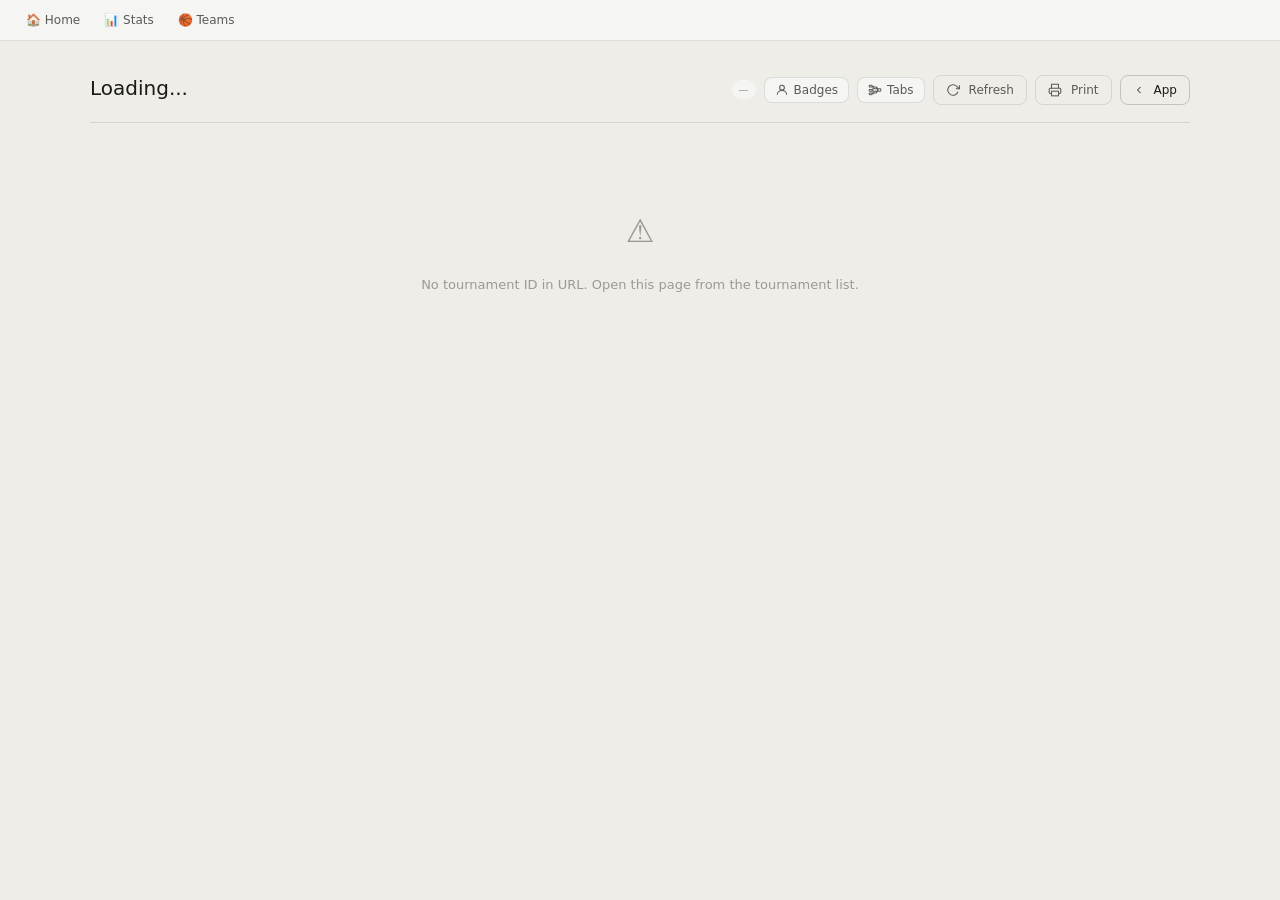
==== commit b76c2558: "Active tab on desktop" ====
--- a/pb_public/bracket.html
+++ b/pb_public/bracket.html
@@ -127,36 +127,30 @@
 <!-- =========================================================================
      TOP NAV
      ========================================================================= -->
-<nav class="app-nav" id="app-nav">
-  <div class="app-nav-links">
-    <a href="index.html"  class="nav-link" id="nav-home">Home</a>
-    <a href="stats.html"  class="nav-link" id="nav-stats">Stats</a>
-    <a href="teams.html"  class="nav-link" id="nav-teams">Teams</a>
-  </div>
-  <div id="auth-controls"></div>
-</nav>
-
-<!-- =========================================================================
-     BOTTOM NAV (mobile only)
-     ========================================================================= -->
-<nav class="bottom-nav">
-  <a href="index.html" class="bottom-nav-item">
-    <svg class="nav-icon" width="20" height="20"><use href="#icon-home"/></svg>
-    Home
-  </a>
-  <a href="stats.html" class="bottom-nav-item">
-    <svg class="nav-icon" width="20" height="20"><use href="#icon-stats"/></svg>
-    Stats
-  </a>
-  <a href="teams.html" class="bottom-nav-item">
-    <svg class="nav-icon" width="20" height="20"><use href="#icon-ball"/></svg>
-    Teams
-  </a>
-  <a href="login.html" class="bottom-nav-item" id="bottom-nav-auth">
-    <svg class="nav-icon" width="20" height="20"><use href="#icon-user"/></svg>
-    Account
-  </a>
-</nav>
+ <nav class="app-nav" id="app-nav">
+    <div class="app-nav-links">
+      <a href="index.html" class="nav-link" id="nav-home">🏠 Home</a>
+      <a href="stats.html" class="nav-link" id="nav-stats">📊 Stats</a>
+      <a href="teams.html" class="nav-link" id="nav-teams">🏀 Teams</a>
+    </div>
+    <div id="auth-controls"></div>
+  </nav>
+
+  <!-- Bottom nav bar (mobile only) -->
+  <nav class="bottom-nav">
+    <a href="index.html" class="bottom-nav-item active">
+      <span class="nav-icon">🏠</span>Home
+    </a>
+    <a href="stats.html" class="bottom-nav-item">
+      <span class="nav-icon">📊</span>Stats
+    </a>
+    <a href="teams.html" class="bottom-nav-item">
+      <span class="nav-icon">🏀</span> Teams
+    </a>
+    <a href="login.html" class="bottom-nav-item" id="bottom-nav-auth">
+      <span class="nav-icon">👤</span>Account
+    </a>
+  </nav>
 
 <!-- =========================================================================
      PAGE CONTENT
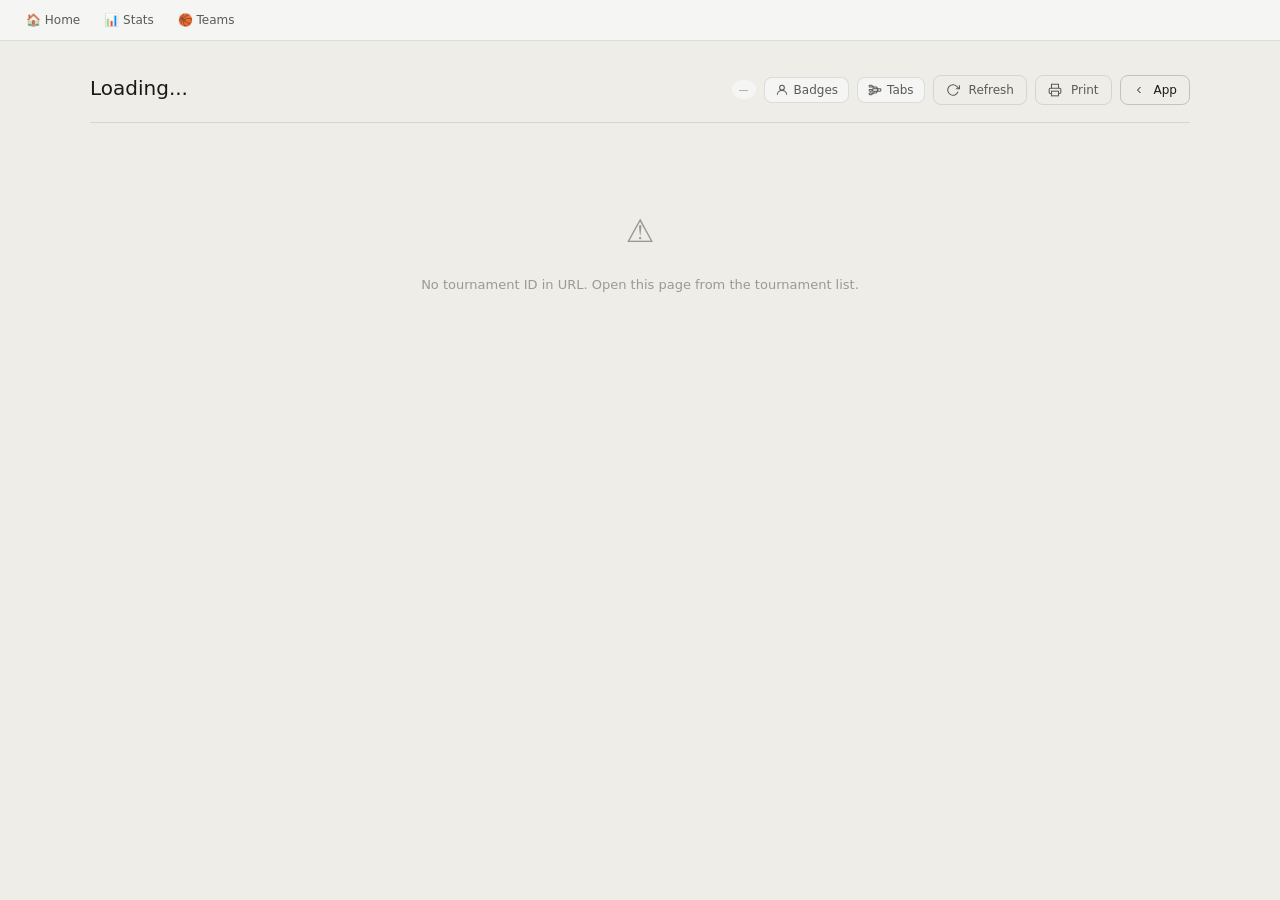
==== commit e18da764: "Bracket Floats correctly" ====
--- a/pb_public/bracket.html
+++ b/pb_public/bracket.html
@@ -180,7 +180,8 @@
       </button>
 
       <!-- Tab / full view toggle -->
-      <button class="btn-toggle" id="btn-tabs"
+      <button class="btn-toggle" id="btn-tabs" 
+              @media (min-width: 769px) {#btn-tabs { display: none; }}
               onclick="BracketPage.toggleTabs(); this.classList.toggle('active');"
               title="Switch between tabbed mobile view and full scrollable bracket">
         <svg width="14" height="14"><use href="#icon-bracket"/></svg>
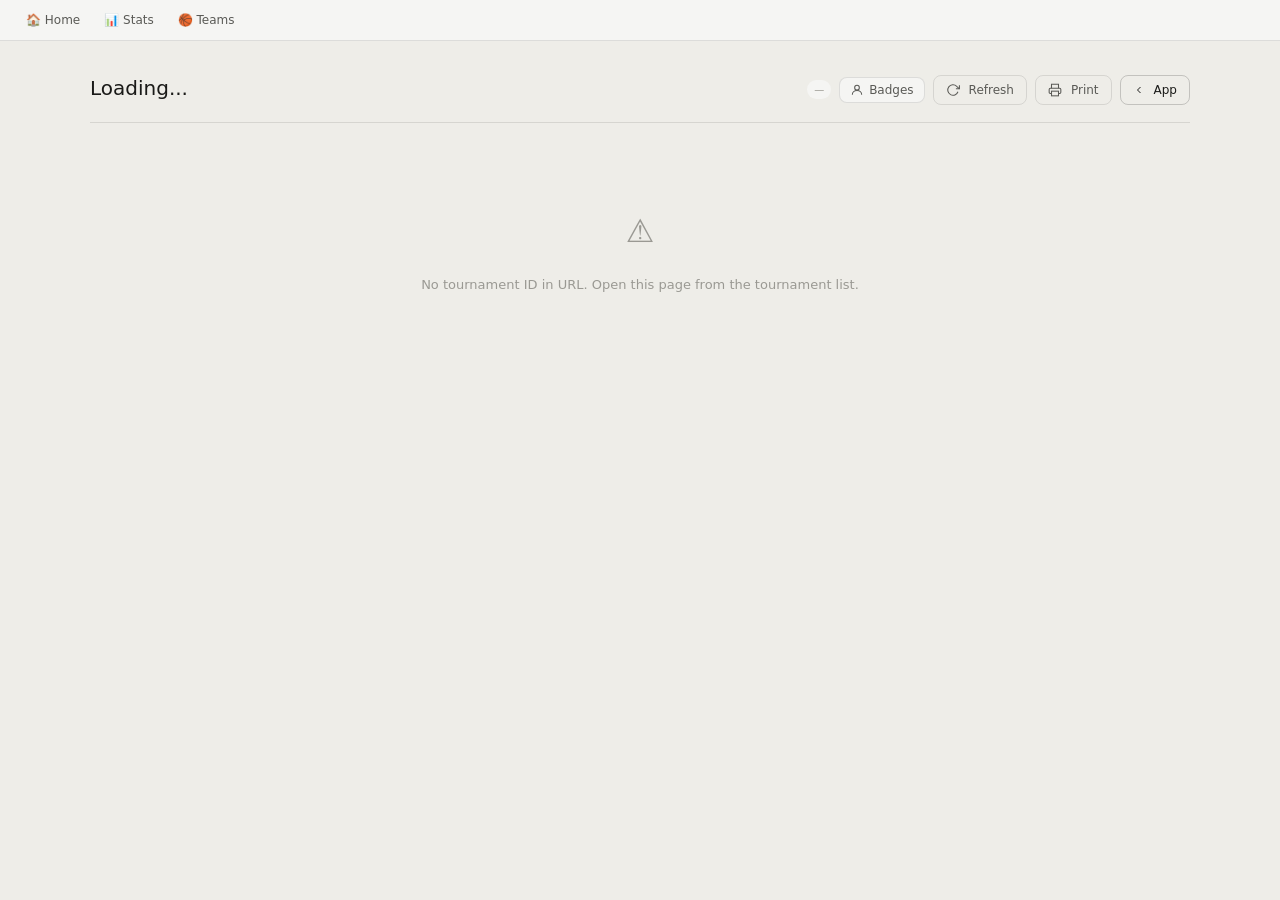
==== commit 5f8dd30e: "Bracket Centering" ====
--- a/pb_public/bracket.html
+++ b/pb_public/bracket.html
@@ -52,20 +52,6 @@
   /* Tab panels — hidden by default inside .mobile-tabs */
   .bc-tab-panel           { display: block; }
 
-  /* When tab mode is active, only the .active panel shows */
-  .mobile-tabs .bc-tab-bar                    { display: flex; }
-  .mobile-tabs .bc-tab-panel                  { display: none; }
-  .mobile-tabs .bc-tab-panel.bc-tab-active    { display: block; }
-
-  /* ============================================================
-     AUTO-ACTIVATE TABS ON NARROW SCREENS
-     ============================================================ */
-  @media (max-width: 480px) {
-    #bc-wrap .bc-tab-bar                   { display: flex; }
-    #bc-wrap .bc-tab-panel                 { display: none; }
-    #bc-wrap .bc-tab-panel.bc-tab-active   { display: block; }
-  }
-
   /* ============================================================
      TOGGLE BUTTONS IN HEADER
      ============================================================ */
@@ -180,8 +166,7 @@
       </button>
 
       <!-- Tab / full view toggle -->
-      <button class="btn-toggle" id="btn-tabs" 
-              @media (min-width: 769px) {#btn-tabs { display: none; }}
+      <button class="btn-toggle" id="btn-tabs"
               onclick="BracketPage.toggleTabs(); this.classList.toggle('active');"
               title="Switch between tabbed mobile view and full scrollable bracket">
         <svg width="14" height="14"><use href="#icon-bracket"/></svg>
@@ -238,45 +223,5 @@
      ========================================================================= -->
 <script src="assets/js/pocketbase.umd.js"></script>
 <script src="assets/js/bracket.js"></script>
-
-<!-- Tab switching logic — works with the .mobile-tabs / .bc-tab-panel
-     structure that bracket.js injects into #bracket-canvas-area.
-     bracket.js generates:
-       #bc-wrap (the outer container)
-         .bc-tab-bar   (tab buttons: Left / Final / Right)
-         .bc-tab-panel[data-tab="left"]   ← SVG left half
-         .bc-tab-panel[data-tab="final"]  ← SVG final + trophy
-         .bc-tab-panel[data-tab="right"]  ← SVG right half
-
-     These panels and buttons are generated by bracket.js itself via the
-     tabHtml template strings. The JS below just handles click routing. -->
-<script>
-  // Activate a specific tab by name within #bc-wrap
-  function bcSwitchTab(name) {
-    const wrap = document.getElementById('bc-wrap');
-    if (!wrap) return;
-    wrap.querySelectorAll('.bc-tab-panel').forEach(p => {
-      p.classList.toggle('bc-tab-active', p.dataset.tab === name);
-    });
-    wrap.querySelectorAll('.bc-tab-btn').forEach(b => {
-      b.classList.toggle('active', b.dataset.tab === name);
-    });
-  }
-
-  // Auto-activate first tab when bracket renders
-  document.addEventListener('DOMContentLoaded', () => {
-    // Watch for bracket to be injected, then activate the first tab
-    const observer = new MutationObserver(() => {
-      const firstPanel = document.querySelector('#bc-wrap .bc-tab-panel');
-      if (firstPanel && !document.querySelector('#bc-wrap .bc-tab-panel.bc-tab-active')) {
-        const firstName = firstPanel.dataset.tab;
-        if (firstName) bcSwitchTab(firstName);
-      }
-    });
-    const canvas = document.getElementById('bracket-canvas-area');
-    if (canvas) observer.observe(canvas, { childList: true, subtree: true });
-  });
-</script>
-
 </body>
 </html>
--- a/pb_public/assets/css/styles.css
+++ b/pb_public/assets/css/styles.css
@@ -1593,3 +1593,309 @@
   .placement-2 { background: #f1f5f9; color: #94a3b8; }
   .placement-3 { background: #fef3c7; color: #b45309; }
   .placement-other { background: var(--bg-secondary); color: var(--text-tertiary); }
+  
+  /* =============================================================================
+   BRACKET PREMIUM STYLES — append to end of styles.css
+   Covers: glassmorphism cards, bezier connectors (via bracket.js update),
+   champion overlay, badge toggle, tab bar, hover path glow, confetti glow,
+   match status pills, mobile polish.
+   ============================================================================= */
+
+/* ── Bracket page background ─────────────────────────────────────────────── */
+.bracket-page-bg {
+  background    : radial-gradient(ellipse at top, #0f2027 0%, #1a1a2e 50%, #16213e 100%);
+  min-height    : 100vh;
+}
+
+/* ── Glassmorphism card override (SVG cards use fill=, but HTML fallback uses this) ── */
+.bc-match {
+  background    : rgba(255, 255, 255, 0.04);
+  backdrop-filter: blur(8px);
+  -webkit-backdrop-filter: blur(8px);
+  border        : 0.5px solid rgba(255, 255, 255, 0.10);
+  box-shadow    : 0 4px 16px rgba(0, 0, 0, 0.35), inset 0 1px 0 rgba(255,255,255,0.06);
+  transition    : border-color 0.2s, box-shadow 0.2s;
+}
+.bc-match:hover {
+  border-color  : rgba(29, 158, 117, 0.55);
+  box-shadow    : 0 4px 20px rgba(29, 158, 117, 0.18), inset 0 1px 0 rgba(255,255,255,0.08);
+}
+.bc-match.done {
+  border-color  : rgba(29, 158, 117, 0.6);
+  box-shadow    : 0 0 12px rgba(29, 158, 117, 0.15);
+}
+
+/* ── Connector glow on SVG path hover ────────────────────────────────────── */
+/* bracket.js adds data-team-id to each <path>. JS applies .path-glow via hover. */
+.bc-path-glow {
+  stroke        : #1D9E75 !important;
+  stroke-width  : 2px !important;
+  opacity       : 0.9 !important;
+  filter        : drop-shadow(0 0 4px rgba(29,158,117,0.7));
+  transition    : stroke 0.2s, opacity 0.2s;
+}
+
+/* ── Badge / seed toggle ─────────────────────────────────────────────────── */
+/* These work with SVG class="bc-badge" / class="bc-seed-num" inside #bc-wrap */
+#bc-wrap .bc-badge    { opacity: 0; transition: opacity 0.2s; }
+#bc-wrap .bc-seed-num { opacity: 1; transition: opacity 0.2s; }
+#bc-wrap.show-badges .bc-badge    { opacity: 1; }
+#bc-wrap.show-badges .bc-seed-num { opacity: 0; }
+
+/* ── Tab bar — sliding underline indicator ───────────────────────────────── */
+.bc-tab-bar {
+  display          : none;
+  position         : relative;
+  background       : var(--bg-secondary, #1a1a2e);
+  border-bottom    : 0.5px solid var(--border-light, #2a2a4a);
+}
+.bc-tab-btn {
+  position         : relative;
+  flex             : 1;
+  padding          : 10px 0;
+  font-size        : 11px;
+  font-weight      : 700;
+  text-transform   : uppercase;
+  letter-spacing   : 0.08em;
+  color            : var(--text-tertiary, #666);
+  background       : transparent;
+  border           : none;
+  cursor           : pointer;
+  font-family      : inherit;
+  transition       : color 0.2s;
+  -webkit-tap-highlight-color: transparent;
+}
+.bc-tab-btn::after {
+  content          : '';
+  position         : absolute;
+  bottom           : 0;
+  left             : 20%;
+  width            : 60%;
+  height           : 2px;
+  border-radius    : 2px 2px 0 0;
+  background       : #1D9E75;
+  transform        : scaleX(0);
+  transform-origin : center;
+  transition       : transform 0.25s cubic-bezier(0.4, 0, 0.2, 1);
+}
+.bc-tab-btn.active        { color: #1D9E75; }
+.bc-tab-btn.active::after { transform: scaleX(1); }
+
+/* Tab panels */
+.bc-tab-panel             { display: none; overflow-x: auto; }
+.bc-tab-panel.active      { display: block; }
+
+/* ── Mobile tab auto-activate ────────────────────────────────────────────── */
+@media (max-width: 768px) {
+  #bc-wrap .bc-zoom-controls { display: none !important; }
+  #bc-wrap .bc-zoom-hint     { display: none !important; }
+  #bc-wrap .bc-tab-bar       { display: flex !important; }
+  #bc-wrap .bc-inner         { display: none !important; }
+  #bc-wrap .bc-tab-panel     { display: none; }
+  #bc-wrap .bc-tab-panel.active { display: block; }
+  #bc-wrap { cursor: default !important; touch-action: pan-x pan-y; }
+}
+@media (min-width: 769px) {
+  #bc-wrap .bc-tab-bar   { display: none !important; }
+  #bc-wrap .bc-tab-panel { display: none !important; }
+  #bc-wrap .bc-inner     { display: inline-block !important; }
+  #bc-wrap .bc-zoom-controls { display: flex !important; }
+}
+
+/* ── Match status pills ──────────────────────────────────────────────────── */
+.match-pill {
+  display          : inline-flex;
+  align-items      : center;
+  gap              : 4px;
+  padding          : 2px 6px;
+  border-radius    : 99px;
+  font-size        : 9px;
+  font-weight      : 700;
+  letter-spacing   : 0.06em;
+  text-transform   : uppercase;
+  line-height      : 1;
+}
+.match-pill-live {
+  background       : rgba(232, 64, 64, 0.15);
+  color            : #E84040;
+  border           : 0.5px solid rgba(232, 64, 64, 0.4);
+}
+.match-pill-live::before {
+  content          : '';
+  display          : inline-block;
+  width            : 5px;
+  height           : 5px;
+  border-radius    : 50%;
+  background       : #E84040;
+  animation        : pill-pulse 1.2s ease-in-out infinite;
+}
+.match-pill-final {
+  background       : rgba(29, 158, 117, 0.15);
+  color            : #1D9E75;
+  border           : 0.5px solid rgba(29, 158, 117, 0.4);
+}
+@keyframes pill-pulse {
+  0%, 100% { opacity: 1; transform: scale(1); }
+  50%       { opacity: 0.4; transform: scale(0.75); }
+}
+
+/* ── Champion box — gold hero card with glow animation ───────────────────── */
+.champion-box {
+  position         : relative;
+  overflow         : hidden;
+  background       : linear-gradient(135deg,
+                       #7c5c00 0%, #b8860b 25%, #ffd700 50%,
+                       #b8860b 75%, #7c5c00 100%);
+  background-size  : 200% 200%;
+  border-radius    : var(--radius-lg);
+  padding          : 2rem 1.5rem;
+  text-align       : center;
+  color            : #1a1200;
+  margin-top       : 1.5rem;
+  animation        : champion-shimmer 3s ease-in-out infinite,
+                     champion-appear 0.6s cubic-bezier(0.34, 1.56, 0.64, 1) both;
+  box-shadow       : 0 0 40px rgba(255, 215, 0, 0.35),
+                     0 0 80px rgba(255, 215, 0, 0.12),
+                     0 8px 32px rgba(0, 0, 0, 0.4);
+}
+.champion-box::before {
+  content          : '';
+  position         : absolute;
+  inset            : 0;
+  background       : radial-gradient(ellipse at 50% 0%, rgba(255,255,255,0.25) 0%, transparent 70%);
+  pointer-events   : none;
+}
+.champion-box .trophy {
+  font-size        : 48px;
+  display          : block;
+  margin-bottom    : 0.5rem;
+  filter           : drop-shadow(0 0 12px rgba(255,215,0,0.6));
+  animation        : trophy-float 2.5s ease-in-out infinite;
+}
+.champion-box h2 {
+  font-size        : 11px;
+  font-weight      : 600;
+  letter-spacing   : 0.12em;
+  text-transform   : uppercase;
+  opacity          : 0.7;
+  margin-bottom    : 6px;
+}
+.champion-box .champion-name {
+  font-size        : 26px;
+  font-weight      : 800;
+  letter-spacing   : -0.01em;
+  text-shadow      : 0 2px 8px rgba(0,0,0,0.2);
+}
+
+@keyframes champion-shimmer {
+  0%   { background-position: 0% 50%;   }
+  50%  { background-position: 100% 50%; }
+  100% { background-position: 0% 50%;   }
+}
+@keyframes champion-appear {
+  from { opacity: 0; transform: scale(0.85); }
+  to   { opacity: 1; transform: scale(1);    }
+}
+@keyframes trophy-float {
+  0%, 100% { transform: translateY(0);    }
+  50%       { transform: translateY(-6px); }
+}
+
+/* ── Confetti particles (injected by bracket.js when champion is set) ─────── */
+.champion-confetti {
+  position         : absolute;
+  top              : 0;
+  left             : 0;
+  width            : 100%;
+  height           : 100%;
+  pointer-events   : none;
+  overflow         : hidden;
+}
+.confetti-dot {
+  position         : absolute;
+  width            : 6px;
+  height            : 6px;
+  border-radius    : 50%;
+  animation        : confetti-fall linear infinite;
+  opacity          : 0.8;
+}
+@keyframes confetti-fall {
+  0%   { transform: translateY(-10px) rotate(0deg);   opacity: 0.9; }
+  100% { transform: translateY(120px) rotate(360deg); opacity: 0; }
+}
+
+/* ── Zoom controls ───────────────────────────────────────────────────────── */
+.bc-zoom-controls {
+  position         : absolute;
+  top              : 8px;
+  right            : 10px;
+  display          : flex;
+  gap              : 4px;
+  z-index          : 10;
+}
+.bc-zoom-btn {
+  width            : 30px;
+  height           : 30px;
+  border           : 0.5px solid rgba(255,255,255,0.12);
+  border-radius    : 8px;
+  background       : rgba(255, 255, 255, 0.07);
+  backdrop-filter  : blur(6px);
+  color            : var(--text-secondary, #ccc);
+  font-size        : 16px;
+  cursor           : pointer;
+  display          : flex;
+  align-items      : center;
+  justify-content  : center;
+  transition       : background 0.15s, border-color 0.15s;
+}
+.bc-zoom-btn:hover {
+  background       : rgba(29, 158, 117, 0.2);
+  border-color     : rgba(29, 158, 117, 0.5);
+  color            : #1D9E75;
+}
+
+/* ── Zoom hint ───────────────────────────────────────────────────────────── */
+.bc-zoom-hint {
+  position         : absolute;
+  bottom           : 8px;
+  right            : 10px;
+  font-size        : 10px;
+  color            : var(--text-tertiary, #555);
+  pointer-events   : none;
+  letter-spacing   : 0.02em;
+}
+
+/* ── Header toggle buttons ───────────────────────────────────────────────── */
+.btn-toggle {
+  display          : inline-flex;
+  align-items      : center;
+  gap              : 5px;
+  padding          : 5px 10px;
+  font-size        : 12px;
+  font-weight      : 500;
+  border-radius    : var(--radius-md, 6px);
+  border           : 0.5px solid var(--border-light, #444);
+  background       : var(--bg-secondary, #1e1e1e);
+  color            : var(--text-secondary, #bbb);
+  cursor           : pointer;
+  font-family      : inherit;
+  transition       : background 0.15s, color 0.15s, border-color 0.15s;
+}
+.btn-toggle:hover  { background: var(--bg-tertiary, #2a2a2a); color: var(--text-primary, #eee); }
+.btn-toggle.active { background: #1D9E75; color: #fff; border-color: #1D9E75; }
+.btn-toggle svg    { width: 14px; height: 14px; flex-shrink: 0; }
+
+/* Hide Tabs button on desktop — not needed when full bracket is always shown */
+@media (min-width: 769px) {
+  #btn-tabs { display: none; }
+}
+
+/* ── Print ───────────────────────────────────────────────────────────────── */
+@media print {
+  .app-nav, .bottom-nav, .bracket-page-actions,
+  .bc-zoom-controls, .bc-zoom-hint, .bc-tab-bar { display: none !important; }
+  body          { background: #fff !important; }
+  .bc-match     { break-inside: avoid; }
+  .bc-zoom-wrap { overflow: visible !important; height: auto !important; }
+  .bc-inner     { transform: none !important; }
+}
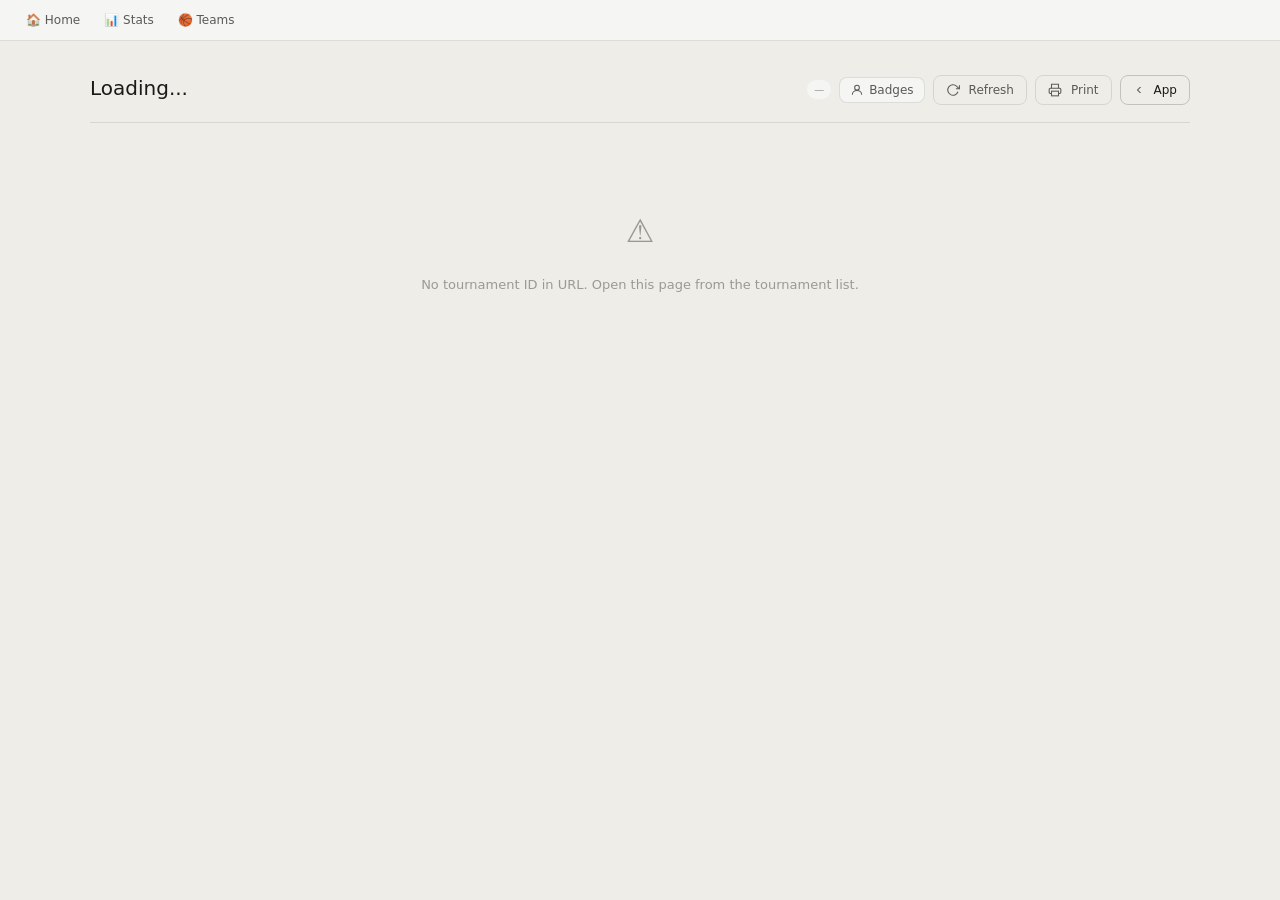
==== commit 094ab6e9: "Bracket Visualization update" ====
--- a/pb_public/bracket.html
+++ b/pb_public/bracket.html
@@ -89,7 +89,10 @@
     .bc-zoom-wrap           { overflow: visible !important; height: auto !important; }
     .bc-inner               { transform: none !important; }
   }
-
+  /* Add inside the <style> block in bracket.html */
+  @media (min-width: 769px) {
+    #btn-orientation { display: none; }
+  }
 </style>
 </head>
 <body>
@@ -166,11 +169,11 @@
       </button>
 
       <!-- Tab / full view toggle -->
-      <button class="btn-toggle" id="btn-tabs"
-              onclick="BracketPage.toggleTabs(); this.classList.toggle('active');"
-              title="Switch between tabbed mobile view and full scrollable bracket">
+     <button class="btn-toggle" id="btn-orientation"
+              onclick="BracketPage.toggleOrientation(); this.classList.toggle('active');"
+              title="Switch between top-down and left-right bracket layout">
         <svg width="14" height="14"><use href="#icon-bracket"/></svg>
-        Tabs
+        Horizontal
       </button>
 
       <button class="btn sm ghost" onclick="BracketPage.refresh()" title="Reload bracket data">
@@ -198,7 +201,7 @@
   </div>
 
   <!-- CHAMPION BOX — shown only when tournament is completed --------------- -->
-  <div class="champion-box" id="champion-box" style="display:none;"></div>
+  <div class="champion-box" id="champion-box" style="display:none;animation:none;"></div>
 
   <!-- BRACKET CANVAS — populated by bracket.js ---------------------------- -->
   <div id="bracket-canvas-area">
--- a/pb_public/assets/css/styles.css
+++ b/pb_public/assets/css/styles.css
@@ -1025,7 +1025,6 @@
 
 /* Champion display */
 .champion-box {
-  background    : linear-gradient(135deg, #1D9E75 0%, #0F6E56 100%);
   border-radius : var(--radius-lg);
   padding       : 1.5rem;
   text-align    : center;
@@ -1035,6 +1034,8 @@
 .champion-box .trophy { font-size: 36px; margin-bottom: 0.5rem; }
 .champion-box h2 { font-size: 13px; font-weight: 400; opacity: 0.8; margin-bottom: 4px; }
 .champion-box .champion-name { font-size: 22px; font-weight: 600; }
+.champion-box.is-visible {animation: champion-shimmer 3s ease-in-out infinite,
+                     champion-appear 0.6s cubic-bezier(0.34, 1.56, 0.64, 1) both;}
 
 /* Group stage bracket labels */
 .group-bracket-label {
@@ -1752,8 +1753,7 @@
   text-align       : center;
   color            : #1a1200;
   margin-top       : 1.5rem;
-  animation        : champion-shimmer 3s ease-in-out infinite,
-                     champion-appear 0.6s cubic-bezier(0.34, 1.56, 0.64, 1) both;
+  animation        : none;
   box-shadow       : 0 0 40px rgba(255, 215, 0, 0.35),
                      0 0 80px rgba(255, 215, 0, 0.12),
                      0 8px 32px rgba(0, 0, 0, 0.4);
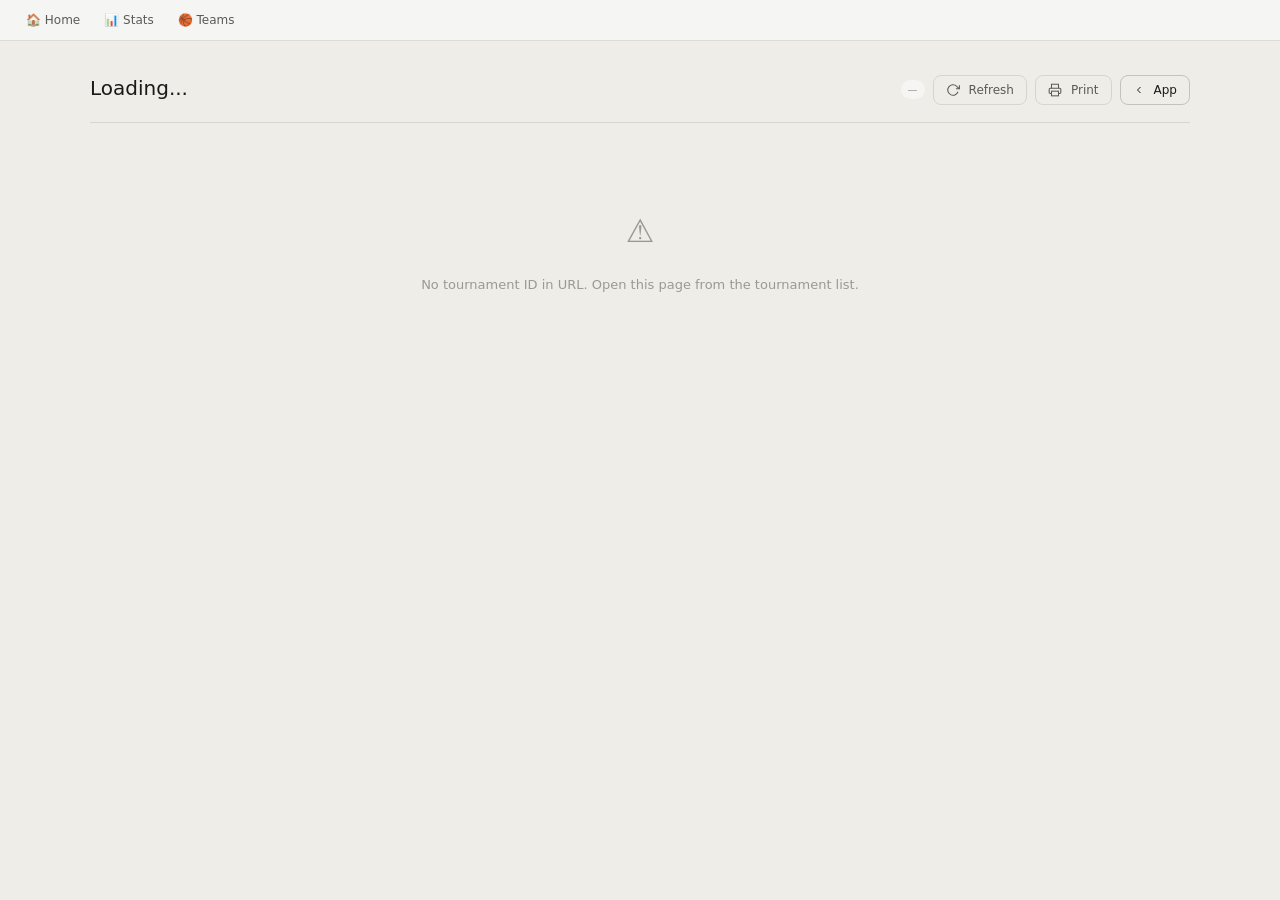
==== commit f544a20d: "Team Badges" ====
--- a/pb_public/bracket.html
+++ b/pb_public/bracket.html
@@ -160,14 +160,6 @@
 
       <span class="status-badge badge-pending" id="bracket-status">—</span>
 
-      <!-- Badge toggle -->
-      <button class="btn-toggle" id="btn-badges"
-              onclick="BracketPage.toggleBadges(); this.classList.toggle('active');"
-              title="Switch between team initials badges and seed numbers">
-        <svg width="14" height="14"><use href="#icon-user"/></svg>
-        Badges
-      </button>
-
       <!-- Tab / full view toggle -->
      <button class="btn-toggle" id="btn-orientation"
               onclick="BracketPage.toggleOrientation(); this.classList.toggle('active');"
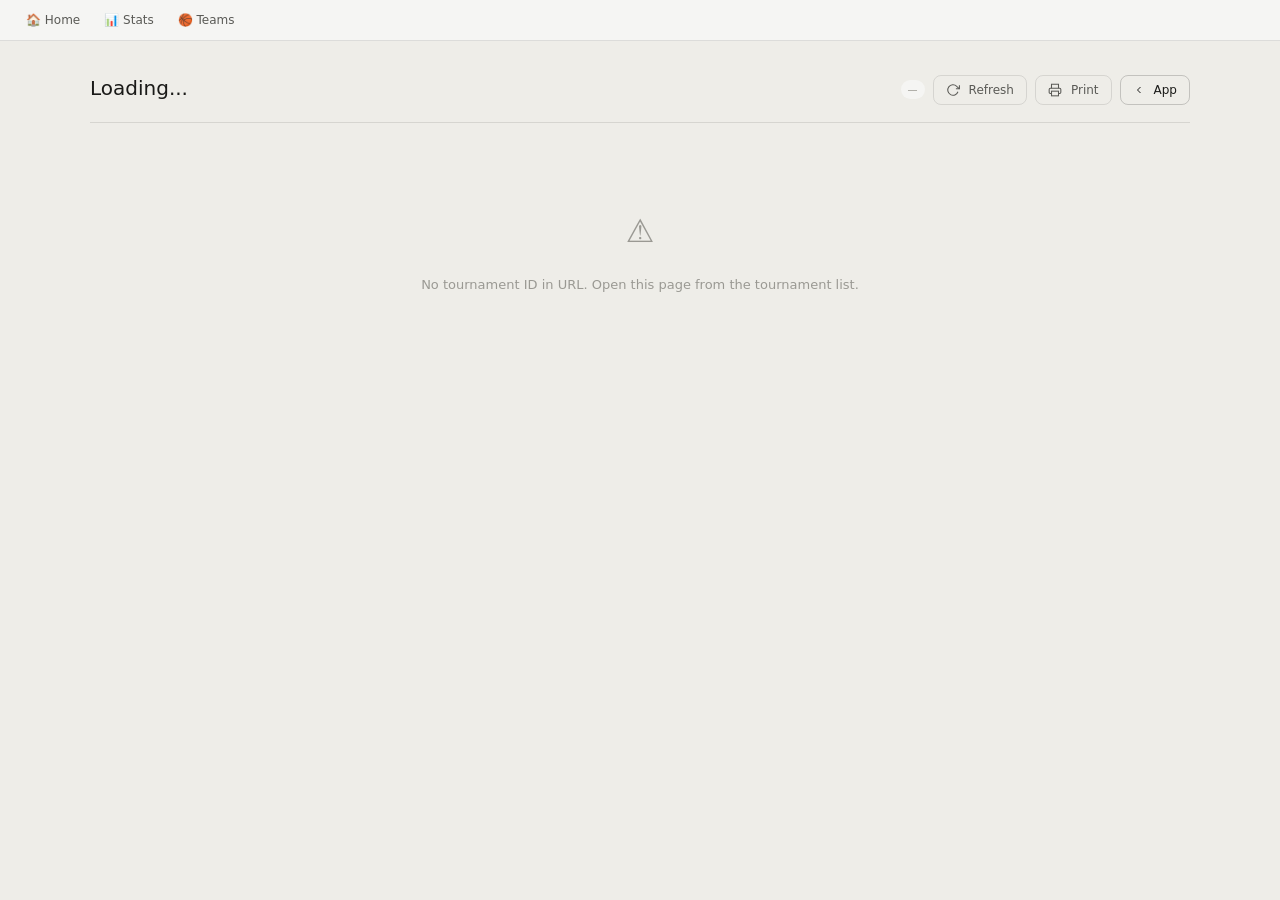
==== commit 0adddc1c: "Force request from latest js" ====
--- a/pb_public/bracket.html
+++ b/pb_public/bracket.html
@@ -217,6 +217,6 @@
        • #icon-trophy               — from icons.svg sprite
      ========================================================================= -->
 <script src="assets/js/pocketbase.umd.js"></script>
-<script src="assets/js/bracket.js"></script>
+<script src="assets/js/bracket.js?v=6.0.1>"></script>
 </body>
 </html>
